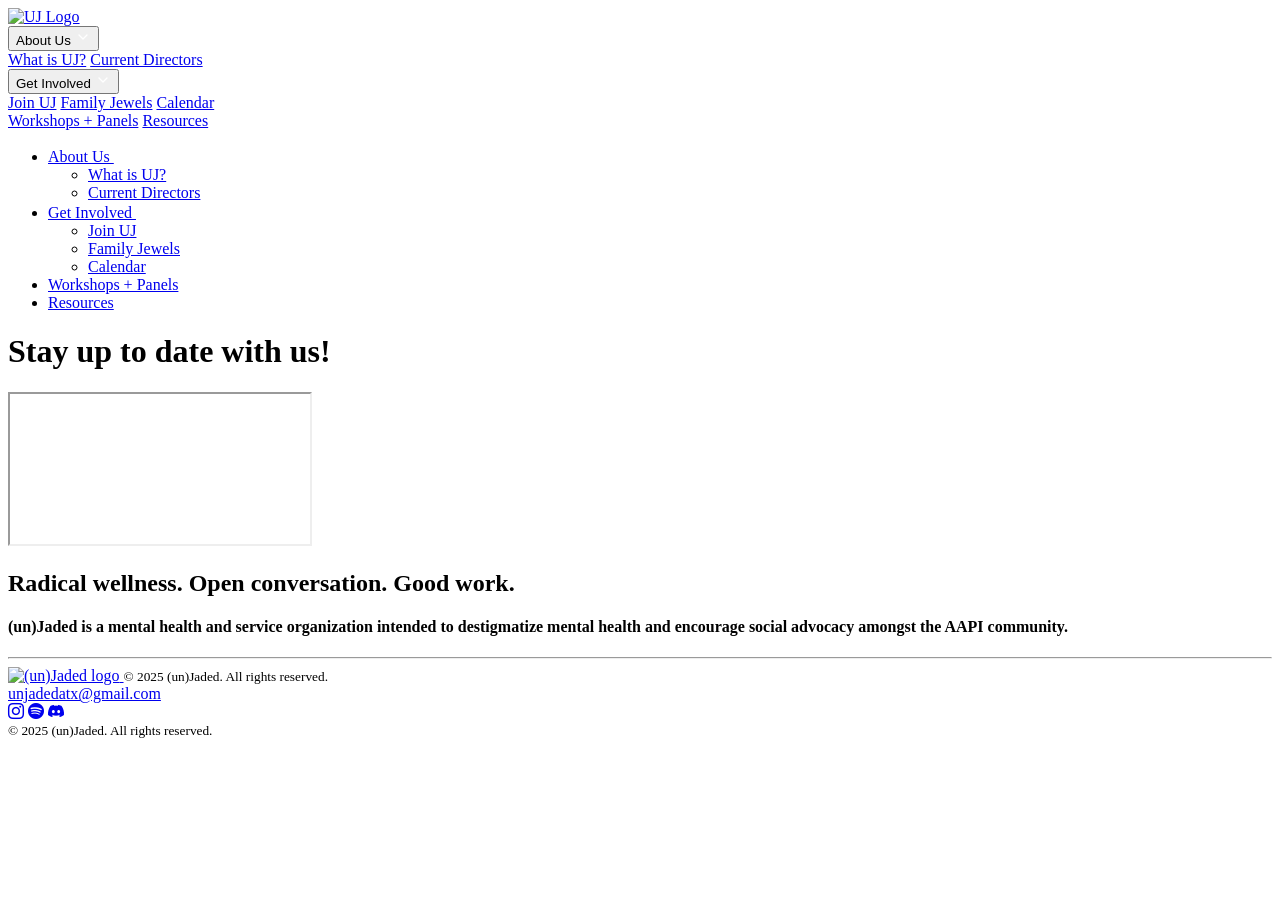
==== calendar.html @ 462527c5 "Add files via upload" ====
<!DOCTYPE html>
<html lang="en">
<head>
  <meta charset="UTF-8">
  <meta name="viewport" content="width=device-width, initial-scale=1.0">
  <title>Calendar | (un)Jaded</title>
  <link rel="icon" type="image/x-icon" href="assets/UJ-logo/uj-icon.ico">

  <link href="https://fonts.cdnfonts.com/css/turnpike" rel="stylesheet">
  <link href="https://fonts.cdnfonts.com/css/ts-block" rel="stylesheet">
  <link rel="preconnect" href="https://fonts.googleapis.com">
  <link rel="preconnect" href="https://fonts.gstatic.com" crossorigin>
  <link
    href="https://fonts.googleapis.com/css2?family=Alegreya+Sans+SC:ital,wght@0,100;0,300;0,400;0,500;0,700;0,800;0,900;1,100;1,300;1,400;1,500;1,700;1,800;1,900&family=Public+Sans:ital,wght@0,100..900;1,100..900&family=Rubik:ital,wght@0,300..900;1,300..900&display=swap"
    rel="stylesheet">

  <link rel="stylesheet" href="https://cdn.jsdelivr.net/npm/bootstrap-icons@1.13.1/font/bootstrap-icons.min.css">
  <link href="src/styles/common.css" rel="stylesheet" type="text/css">
  <link href="src/styles/calendar-styles.css" rel="stylesheet" type="text/css"/>
</head>
<body>

<!-- Navbar -->
<header id="nav">
  <nav class="navbar">
    <a href="index.html" class="fade-in-fixed">
      <img src="assets/UJ-logo/icon-white.PNG" alt="UJ Logo" class="logo">
    </a>
    <div class="nav-links fade-in-on-load">
      <div class="dropdown">
        <button class="dropbtn">
          About Us
          <svg class="arrow" width="16" height="16" viewBox="0 0 24 24" fill="none" stroke="white" stroke-width="2"
               stroke-linecap="round" stroke-linejoin="round">
            <path d="M6 9l6 6 6-6"/>
          </svg>
        </button>
        <div class="dropdown-content">
          <a href="what-is-UJ.html">What is UJ?</a>
          <a href="current-directors.html">Current Directors</a>
        </div>
      </div>
      <div class="dropdown">
        <button class="dropbtn">
          Get Involved
          <svg class="arrow" width="16" height="16" viewBox="0 0 24 24" fill="none" stroke="white" stroke-width="2"
               stroke-linecap="round" stroke-linejoin="round">
            <path d="M6 9l6 6 6-6"/>
          </svg>
        </button>
        <div class="dropdown-content">
          <a href="join-UJ.html">Join UJ</a>
          <a href="family-jewels.html">Family Jewels</a>
          <a href="./calendar.html">Calendar</a>
        </div>
      </div>
      <a href="workshops-panels.html" class="no-drop">Workshops + Panels</a>
      <a href="resources.html" class="no-drop">Resources</a>
    </div>

    <!-- Small screens -->
    <div class="hamburger-wrapper">
      <div class="hamburger" onclick="toggleMenu()">
        <div></div>
        <div></div>
        <div></div>
      </div>
      <div id="sideMenu" class="side-menu">
        <div class="menu-separator"></div>
        <ul>
          <li class="hamburger-dropdown">
            <a href="#" onclick="toggleHamburgerDropdown(event)">
              About Us
              <svg class="arrow" width="16" height="16" viewBox="0 0 24 24" fill="none" stroke="white" stroke-width="2"
                   stroke-linecap="round" stroke-linejoin="round">
                <path d="M6 9l6 6 6-6"/>
              </svg>
            </a>
            <ul class="hamburger-submenu">
              <li class="ham-sub-link"><a href="what-is-UJ.html">What is UJ?</a></li>
              <li class="ham-sub-link"><a href="current-directors.html">Current Directors</a></li>
            </ul>
          </li>
          <li class="hamburger-dropdown">
            <a href="#" onclick="toggleHamburgerDropdown(event)">
              Get Involved
              <svg class="arrow" width="16" height="16" viewBox="0 0 24 24" fill="none" stroke="white" stroke-width="2"
                   stroke-linecap="round" stroke-linejoin="round">
                <path d="M6 9l6 6 6-6"/>
              </svg>
            </a>
            <ul class="hamburger-submenu">
              <li class="ham-sub-link"><a href="join-UJ.html">Join UJ</a></li>
              <li class="ham-sub-link"><a href="family-jewels.html">Family Jewels</a></li>
              <li class="ham-sub-link"><a href="./calendar.html">Calendar</a></li>
            </ul>
          </li>
          <li class="hamburger-link"><a href="workshops-panels.html">Workshops + Panels</a></li>
          <li class="hamburger-link"><a href="resources.html">Resources</a></li>
        </ul>
      </div>
      <div id="menuOverlay" class="menu-overlay"></div>
    </div>
  </nav>
</header>

<div class="calendar-title fade-in-on-load">
  <h1>
    Stay up to date with us!
  </h1>
</div>

<div class="calendar-container fade-in-on-load">
  <iframe
    class="calendar"
    src="https://calendar.google.com/calendar/embed?height=600&wkst=1&ctz=America%2FNew_York&showPrint=0&showTz=0&src=MjY4OTc3NDIwNWU1YjE0YzAzNDJhNThmNDMyNjhkZjYzYjJjMWFlNmUzZWYxNzdmYzMxMTUyNjM5MTdlMDIxY0Bncm91cC5jYWxlbmRhci5nb29nbGUuY29t&color=%23afc3aa">
  </iframe>
</div>

<footer class="fade-in-on-load">
  <h2>Radical wellness. Open conversation. Good work.</h2>
  <h4><b>(un)Jaded</b> is a mental health and service organization intended to destigmatize mental health and encourage
    social
    advocacy amongst the AAPI community.</h4>
  <hr>
  <div class="footer-container">
    <a href="index.html">
      <img src="assets/UJ-logo/icon-white.PNG" alt="(un)Jaded logo">
    </a>
    <small class="copyright">&copy; 2025 (un)Jaded. All rights reserved.</small>
    <div class="contact-container">
      <a href="mailto:unjadedatx@gmail.com" class="email">unjadedatx@gmail.com</a>
      <div class="social-icons">
        <a href="https://instagram.com/unjadedatx?igshid=MmIzYWVlNDQ5Yg==" target="_blank"><i
          class="bi bi-instagram"></i></a>
        <a href="https://open.spotify.com/user/lnje5o1t7q1b5ejgd8rz0ab7b?si=01fbfd8ecbea45c6" target="_blank"><i
          class="bi bi-spotify"></i></a>
        <a href="https://discord.gg/yJpvETWu" target="_blank"><i class="bi bi-discord"></i></a>
      </div>
    </div>
  </div>
  <small class="copyright-sm">&copy; 2025 (un)Jaded. All rights reserved.</small>
</footer>

<div id="page-transition" class="active"></div>
<script src="src/scripts/transitions.js"></script>
<script src="src/scripts/nav-behavior.js"></script>
</body>
</html>
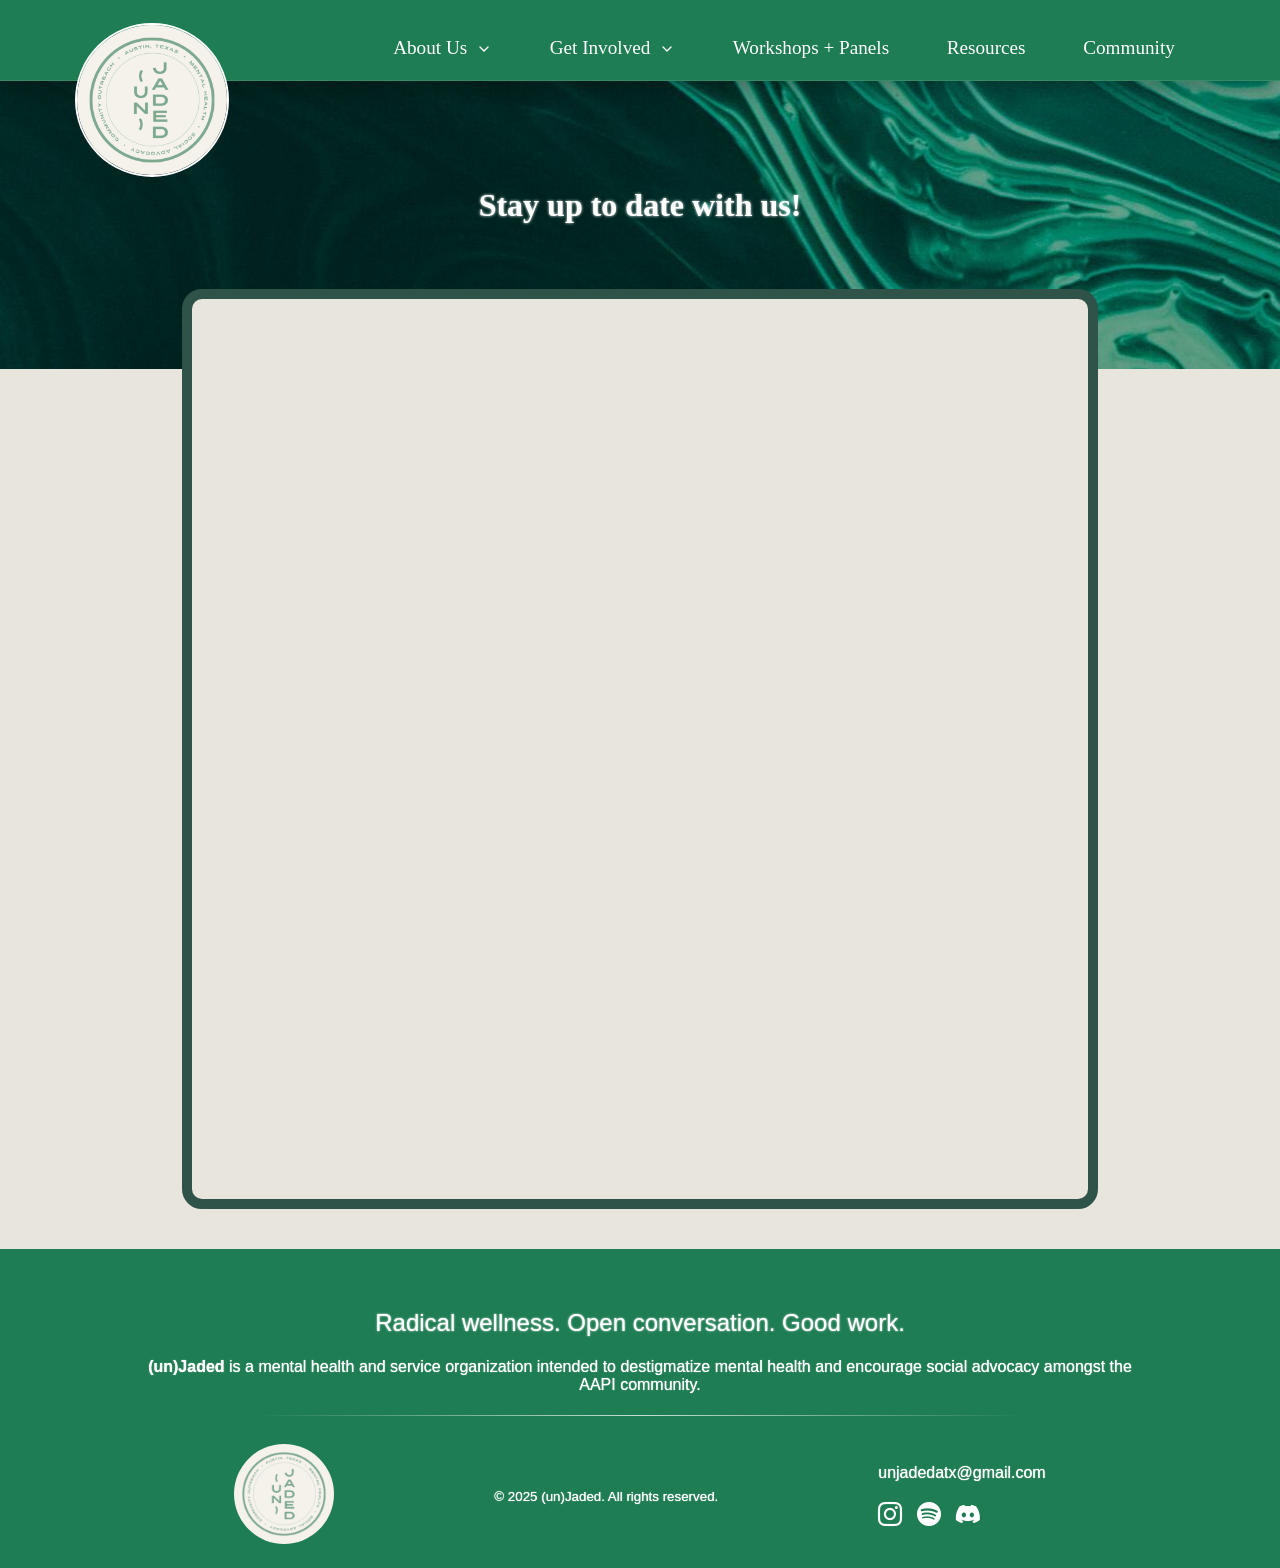
==== commit 1d2d634b: "Add Google-authenticated community feed with D1 and KV storage" ====
--- a/calendar.html
+++ b/calendar.html
@@ -56,6 +56,7 @@
       </div>
       <a href="workshops-panels.html" class="no-drop">Workshops + Panels</a>
       <a href="resources.html" class="no-drop">Resources</a>
+      <a href="community.html" class="no-drop">Community</a>
     </div>
 
     <!-- Small screens -->
@@ -97,6 +98,7 @@
           </li>
           <li class="hamburger-link"><a href="workshops-panels.html">Workshops + Panels</a></li>
           <li class="hamburger-link"><a href="resources.html">Resources</a></li>
+          <li class="hamburger-link"><a href="community.html">Community</a></li>
         </ul>
       </div>
       <div id="menuOverlay" class="menu-overlay"></div>
--- a/src/styles/common.css
+++ b/src/styles/common.css
@@ -0,0 +1,610 @@
+::-webkit-scrollbar {
+    width: 5px;
+    background-color: #16423C;
+}
+
+::-webkit-scrollbar-thumb {
+    background-color: #6A9C89;
+    border-radius: 6px;
+}
+
+::-webkit-scrollbar-thumb {
+    background-color: #6A9C89;
+    border: 4px solid transparent;
+    border-radius: 8px;
+    background-clip: padding-box;
+}
+
+::-webkit-scrollbar {
+    width: 16px;
+}
+
+html {
+    font-size: 16px;
+}
+
+@media (max-width: 768px) {
+    html {
+        font-size: 14px;
+    }
+
+    html, body {
+        margin: 0;
+        padding: 0;
+        overflow: hidden;
+        max-width: 100%;
+        box-sizing: border-box;
+    }
+
+    *, *::before, *::after {
+        box-sizing: inherit;
+    }
+}
+
+body {
+    margin: 0;
+    padding: 0;
+    background-color: #1F7D53;
+    height: 100%;
+    max-height: 100dvh;
+    overflow: hidden;
+}
+
+.navbar {
+    display: flex;
+    align-items: center;
+    justify-content: center;
+    background-color: #1F7D53;
+    height: 60px;
+    padding: 10px;
+    position: relative;
+    z-index: 1000;
+    box-shadow: 0 8px 20px rgba(0, 0, 0, 0.25);
+    border-bottom: 1px solid rgba(255, 255, 255, 0.1);
+    overflow: visible;
+}
+
+/* Navigation bar for larger screens */
+@media (min-width: 769px) {
+    .hamburger,
+    .side-menu,
+    .menu-overlay {
+        display: none;
+    }
+
+    .logo {
+        position: absolute;
+        top: 125%;
+        left: 75px;
+        transform: translateY(-50%);
+        width: 150px;
+        height: 150px;
+        border-radius: 50%;
+        border: 2px solid white;
+        background: white;
+        object-fit: cover;
+        z-index: 101;
+        transition: box-shadow 0.6s ease-in-out, transform 0.4s ease-in-out;
+
+        @media (orientation: portrait) {
+            top: 110%;
+            left: 60px;
+            width: 100px;
+            height: 100px;
+        }
+    }
+
+    .nav-links {
+        display: flex;
+        gap: 2vw;
+        list-style: none;
+        padding-top: 15px;
+        justify-content: center;
+        flex: 1;
+        margin-left: 20vw;
+    }
+
+    .navbar a {
+        float: left;
+        font-size: 1.5vw;
+        font-family: "Alegreya Sans SC", serif;
+        color: white;
+        text-align: center;
+        padding: 14px 16px;
+        text-decoration: none;
+
+        @media (orientation: portrait) {
+            font-size: 1.75vw;
+        }
+    }
+
+    .navbar .dropbtn,
+    .navbar .no-drop {
+        position: relative;
+        overflow: hidden;
+    }
+
+    .navbar .dropbtn::after,
+    .navbar .no-drop::after {
+        content: '';
+        position: absolute;
+        left: 0;
+        bottom: 10px;
+        width: 0;
+        height: 1.5px;
+        background-color: white;
+        transition: width 0.3s ease;
+    }
+
+    .dropdown {
+        float: left;
+        overflow: hidden;
+    }
+
+    .dropdown .dropbtn {
+        font-size: 1.5vw;
+        font-family: "Alegreya Sans SC", serif;
+        border: none;
+        outline: none;
+        color: white;
+        padding: 14px 16px;
+        background-color: inherit;
+        margin: 0;
+        position: relative;
+        overflow: hidden;
+
+        @media (orientation: portrait) {
+            font-size: 1.75vw;
+        }
+    }
+
+    .dropdown-content {
+        display: block;
+        opacity: 0;
+        position: absolute;
+        background-color: #7da98e;
+        min-width: 160px;
+        box-shadow: 0 8px 16px 0 rgba(0, 0, 0, 0.2);
+        z-index: 50;
+        border-radius: 10px;
+        transform: rotateX(-90deg);
+        transform-origin: top;
+        transition: transform 0.3s ease, opacity 0.3s ease;
+    }
+
+    .dropdown-content a {
+        font-size: 1vw;
+        font-family: "Public Sans", serif;
+        font-weight: normal;
+        float: none;
+        color: white;
+        text-decoration: none;
+        display: block;
+        text-align: left;
+        padding: 12px 16px 12px 20px;
+        transition: all 0.2s ease;
+    }
+
+    @media (hover: hover) {
+        .dropdown-content a::before {
+            content: '𖥧';
+            font-size: 1vw;
+            position: absolute;
+            left: 6.5px;
+            opacity: 0;
+            transform: translateX(-5px);
+            transition: opacity 0.2s ease, transform 0.2s ease;
+        }
+    }
+
+    .navbar .dropdown:hover .dropbtn::after,
+    .navbar .no-drop:hover::after {
+        width: 100%;
+    }
+
+    .navbar a:hover, .dropdown:hover .dropbtn {
+        cursor: pointer;
+    }
+
+    .dropdown-content a:hover::before {
+        opacity: 1;
+        transform: translateY(-9.75%) translateX(0);
+    }
+
+    .dropdown:hover .dropdown-content {
+        opacity: 1;
+        transform: rotateX(0deg);
+        pointer-events: auto;
+    }
+
+    .dropdown .arrow {
+        display: inline-block;
+        margin-left: 0.25rem;
+        transition: transform 0.3s ease;
+        transform-origin: center;
+        vertical-align: middle;
+    }
+
+    .dropdown:hover .arrow {
+        transform: rotate(-180deg);
+    }
+
+    /* Large touchscreens */
+    @media (hover: none) and (min-width: 769px) {
+        .dropdown:hover .dropdown-content {
+            opacity: 0;
+            transform: rotateX(-90deg);
+            pointer-events: none;
+        }
+
+        .dropdown:hover .arrow {
+            transform: rotate(0deg);
+        }
+
+        .navbar .dropdown:hover .dropbtn::after,
+        .navbar .no-drop:hover::after {
+            width: 0;
+        }
+    }
+
+    .dropdown.open .dropdown-content {
+        opacity: 1;
+        transform: rotateX(0deg);
+        pointer-events: auto;
+    }
+
+    .dropdown.open .arrow {
+        transform: rotate(-180deg);
+    }
+}
+
+@media (hover: hover) {
+    .logo:hover {
+        box-shadow: 0 0 8px 3px rgba(255, 255, 255, 0.25);
+        transform: translateY(-50%) scale(1.02);
+        cursor: pointer;
+    }
+}
+
+/* Hamburger menu for small screens */
+@media (max-width: 768px) {
+    .nav-links {
+        display: none;
+    }
+
+    .logo {
+        position: absolute;
+        top: 50%;
+        left: 35px;
+        width: 80px;
+        height: 80px;
+        border-radius: 50%;
+        border: 2px solid white;
+        background: white;
+        object-fit: cover;
+        z-index: 101;
+    }
+
+    .hamburger {
+        display: flex;
+        flex-direction: column;
+        justify-content: space-between;
+        width: 24px;
+        height: 18px;
+        position: absolute;
+        top: 20px;
+        right: 20px;
+        cursor: pointer;
+        z-index: 1001;
+    }
+
+    .hamburger div {
+        width: 100%;
+        height: 2px;
+        background-color: white;
+        border-radius: 2px;
+        transition: all 0.3s ease;
+    }
+
+    .hamburger.open div:nth-child(1) {
+        transform: translateY(8px) rotate(45deg);
+    }
+
+    .hamburger.open div:nth-child(2) {
+        opacity: 0;
+    }
+
+    .hamburger.open div:nth-child(3) {
+        transform: translateY(-8px) rotate(-45deg);
+    }
+
+    .menu-separator {
+        height: 1px;
+        background-color: rgba(255, 255, 255, 0.3);
+        width: 100%;
+        margin-bottom: 1.5rem;
+    }
+
+    .side-menu {
+        position: fixed;
+        top: 0;
+        right: 0;
+        width: 300px;
+        height: 100vh;
+        background-color: #1F7D53;
+        box-shadow: -3px 0 10px rgba(0, 0, 0, 0.3);
+        z-index: 1000;
+        padding: 80px 20px 20px 20px;
+        color: white;
+        transform: translateX(100%);
+        transition: transform 0.3s ease, visibility 0s linear 0.3s;
+        visibility: hidden;
+        pointer-events: none;
+    }
+
+    .side-menu.show {
+        transform: translateX(0);
+        visibility: visible;
+        pointer-events: auto;
+        transition: transform 0.3s ease;
+    }
+
+    .side-menu ul {
+        list-style: none;
+        padding: 0;
+        margin: 0;
+        display: flex;
+        flex-direction: column;
+        gap: 1rem;
+    }
+
+    .side-menu li {
+        text-align: left;
+    }
+
+    .side-menu li a {
+        display: block;
+        font-size: 1.1rem;
+        font-weight: 500;
+        color: white;
+        text-decoration: none;
+        padding: 0.5rem 0;
+    }
+
+    .menu-overlay {
+        position: fixed;
+        top: 0;
+        left: 0;
+        width: 100%;
+        height: 100vh;
+        background-color: rgba(0, 0, 0, 0.5);
+        z-index: 999;
+        opacity: 0;
+        pointer-events: none;
+        transition: opacity 0.3s ease;
+    }
+
+    .menu-overlay.show {
+        opacity: 1;
+        pointer-events: all;
+    }
+
+    /* Dropdowns */
+    .side-menu .hamburger-dropdown > a,
+    .side-menu .hamburger-link > a {
+        font-size: 1.5rem;
+        font-family: "Alegreya Sans SC", serif;
+    }
+
+    .side-menu .ham-sub-link > a {
+        font-size: 1rem;
+        font-family: "Public Sans", serif;
+    }
+
+    .hamburger-dropdown > a {
+        display: flex;
+        justify-content: space-between;
+        align-items: center;
+        color: white;
+        text-decoration: none;
+        padding: 0.5rem 0;
+    }
+
+    .side-menu .hamburger-dropdown .hamburger-submenu {
+        max-height: 0;
+        overflow: hidden;
+        flex-direction: column;
+        gap: 0.75rem;
+        padding-left: 1rem;
+        transition: max-height 0.3s ease, padding 0.3s ease;
+    }
+
+    .side-menu .hamburger-dropdown.open .hamburger-submenu {
+        max-height: 500px;
+        padding-top: 0.5rem;
+    }
+
+    .side-menu .hamburger-dropdown > a .arrow {
+        display: inline-block;
+        margin-left: 0.25rem;
+        transition: transform 0.3s ease;
+        transform-origin: center;
+        vertical-align: middle;
+    }
+
+    .side-menu .hamburger-dropdown.open > a .arrow {
+        transform: rotate(-180deg);
+    }
+}
+
+/* Fade in on page load */
+.fade-in-on-load {
+    opacity: 0;
+    transform: translateY(20px);
+    transition: opacity 1s ease, transform 1s ease;
+}
+
+.fade-in-on-load.visible {
+    opacity: 1;
+    transform: translateY(0);
+}
+
+.fade-in-fixed {
+    opacity: 0;
+    transition: opacity 1s ease;
+}
+
+.fade-in-fixed.visible {
+    opacity: 1;
+}
+
+#page-transition {
+    position: fixed;
+    top: 0;
+    left: 0;
+    width: 100vw;
+    height: 100vh;
+    background-color: #1F7D53;
+    pointer-events: none;
+    z-index: 9999;
+    opacity: 1;
+    transition: opacity 0.5s ease;
+}
+
+#page-transition.active {
+    opacity: 1;
+}
+
+#page-transition:not(.active) {
+    opacity: 0;
+}
+
+/* Footer */
+footer {
+    background-color: #1F7D53;
+    color: white;
+    height: auto;
+    padding: 40px 40px 20px;
+    text-align: center;
+}
+
+footer h2 {
+    font-size: 24px;
+    font-family: "Rubik", sans-serif;
+    font-weight: normal;
+    text-shadow: 0 0 2px white;
+}
+
+footer h4 {
+    font-size: 16px;
+    font-family: "Rubik", sans-serif;
+    font-weight: normal;
+    text-shadow: 0 0 1px white;
+    padding: 0 100px;
+}
+
+footer hr {
+    display: block;
+    opacity: 100%;
+    border: 0;
+    height: 1px;
+    width: 60vw;
+    background-image: linear-gradient(to right, rgba(255, 255, 255, 0), rgba(255, 255, 255, 0.75), rgba(255, 255, 255, 0));
+}
+
+.footer-container {
+    display: flex;
+    justify-content: center;
+    align-items: center;
+    gap: 160px;
+    padding-top: 20px;
+}
+
+.footer-container img {
+    width: 100px;
+    height: 100px;
+    border-radius: 50%;
+}
+
+.copyright {
+    font-family: "Rubik", sans-serif;
+    text-shadow: 0 0 1px white;
+    white-space: nowrap;
+}
+
+.copyright-sm {
+    display: none;
+}
+
+.contact-container {
+    display: flex;
+    flex-direction: column;
+    gap: 10px;
+}
+
+.email {
+    font-family: "Rubik", sans-serif;
+    font-size: 16px;
+    color: white;
+    text-shadow: 0 0 1px white;
+    text-decoration: none;
+    margin-bottom: 10px;
+}
+
+.social-icons {
+    display: flex;
+    font-size: 24px;
+    gap: 15px;
+}
+
+.social-icons a {
+    color: white;
+}
+
+/* Footer small screens */
+@media (max-width: 768px) {
+    footer h2 {
+        font-size: 4vw;
+    }
+
+    footer h4 {
+        font-size: 3vw;
+        padding: 0;
+    }
+
+    footer hr {
+        width: 80vw;
+    }
+
+
+    .footer-container {
+        gap: 60px;
+        padding-top: 20px;
+    }
+
+    .footer-container img {
+        width: 16vw;
+        height: 16vw;
+        border-radius: 50%;
+    }
+
+    .email {
+        font-size: 2.5vw;
+    }
+
+    .social-icons {
+        font-size: 6vw;
+    }
+
+    .copyright {
+        display: none;
+    }
+
+    .copyright-sm {
+        display: block;
+        font-family: "Rubik", sans-serif;
+        text-shadow: 0 0 1px white;
+        padding-top: 40px;
+        font-size: 2.5vw;
+    }
+}
--- a/src/styles/calendar-styles.css
+++ b/src/styles/calendar-styles.css
@@ -0,0 +1,82 @@
+html, body {
+    margin: 0;
+    padding: 0;
+    height: 100%;
+    overflow-y: visible;
+}
+
+.calendar-title {
+    display: flex;
+    justify-content: center;
+    align-items: center;
+    background: linear-gradient(
+            rgba(0, 0, 0, 0.3),
+            rgba(0, 0, 0, 0.3)
+    ),
+    url(../../assets/jade-green.jpg) no-repeat center center fixed;
+    height: 32dvh;
+}
+
+.calendar-container {
+    background-color: #e8e5dc;
+    display: flex;
+    justify-content: center;
+    align-items: center;
+    height: auto;
+}
+
+.calendar {
+    background-color: #e8e5dc;
+    width: 70vw;
+    height: 100vh;
+    border-radius: 20px;
+    border: solid 10px #2F5249;
+    margin: -80px 0 40px;
+
+    @media (orientation: portrait) {
+        margin-top: 6vh;
+    }
+}
+
+h1 {
+    display: flex;
+    justify-content: center;
+    align-items: center;
+    text-align: center;
+    font-size: 2.5vw;
+    font-family: "TS Block Bold", serif;
+    color: white;
+    text-shadow: 0 0 3px white;
+    padding-bottom: 40px;
+    margin: 0 164px;
+}
+
+/* Portrait */
+@media (orientation: portrait) {
+    h1 {
+        font-size: 4vw;
+    }
+
+    .calendar {
+        margin-top: -80px;
+    }
+}
+
+/* Small screens */
+@media (max-width: 768px) {
+    h1 {
+        font-size: 1.5rem;
+        text-shadow: 0 0 1px white;
+        padding: 0 10px;
+        margin: 0 40px;
+    }
+
+    .calendar {
+        width: 84vw;
+        height: 70vh;
+        margin-top: -60px;
+    }
+    .calendar-container {
+        height: auto;
+    }
+}
